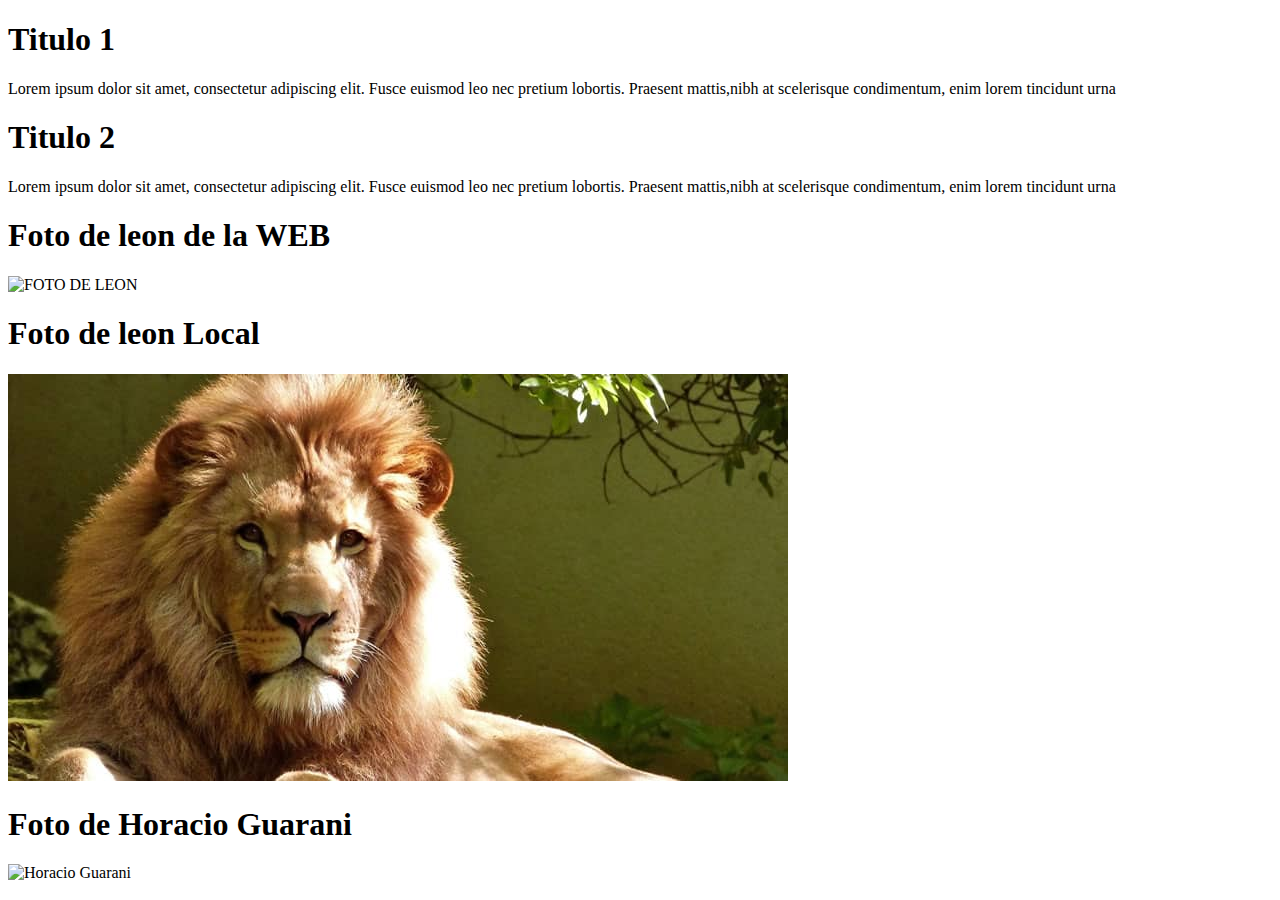
==== index.html @ da65ddc6 "primer commit" ====
<!DOCTYPE html>
<html lang="en">


<head>
    <meta charset="UTF-8">
    <meta http-equiv="X-UA-Compatible" content="IE=edge">
    <meta name="viewport" content="width=device-width, initial-scale=1.0">
    <title>Document</title>
</head>


<body>

    <h1>Titulo 1</h1>
    <p>Lorem ipsum dolor sit amet, consectetur adipiscing elit. Fusce euismod leo nec pretium lobortis. Praesent mattis,nibh at scelerisque condimentum, enim lorem tincidunt urna</p>
    <h1>Titulo 2</h1>
    <p>Lorem ipsum dolor sit amet, consectetur adipiscing elit. Fusce euismod leo nec pretium lobortis. Praesent mattis,nibh at scelerisque condimentum, enim lorem tincidunt urna</p> 


    <!-- Imagen de internet -->
    <h1>Foto de leon de la WEB</h1>
    <img src="https://www.batiburrillo.net/wp-content/uploads/2019/07/Ampliacio%CC%81n-de-imagen-en-li%CC%81nea-sin-perder-calidad.jpg" alt="FOTO DE LEON">
    

    <!-- Imagen Local -->
    <h1>Foto de leon Local</h1>
    <img src="leon.jpg" alta="foto de leon" >
    
    <!-- imagen local-->
    <h1>Foto de Horacio Guarani</h1>
    <img src="hg.jpeg" alt="Horacio Guarani"> <!--No muestra porque no esta en mi carpeta del proyecto-->


</body>


</html>
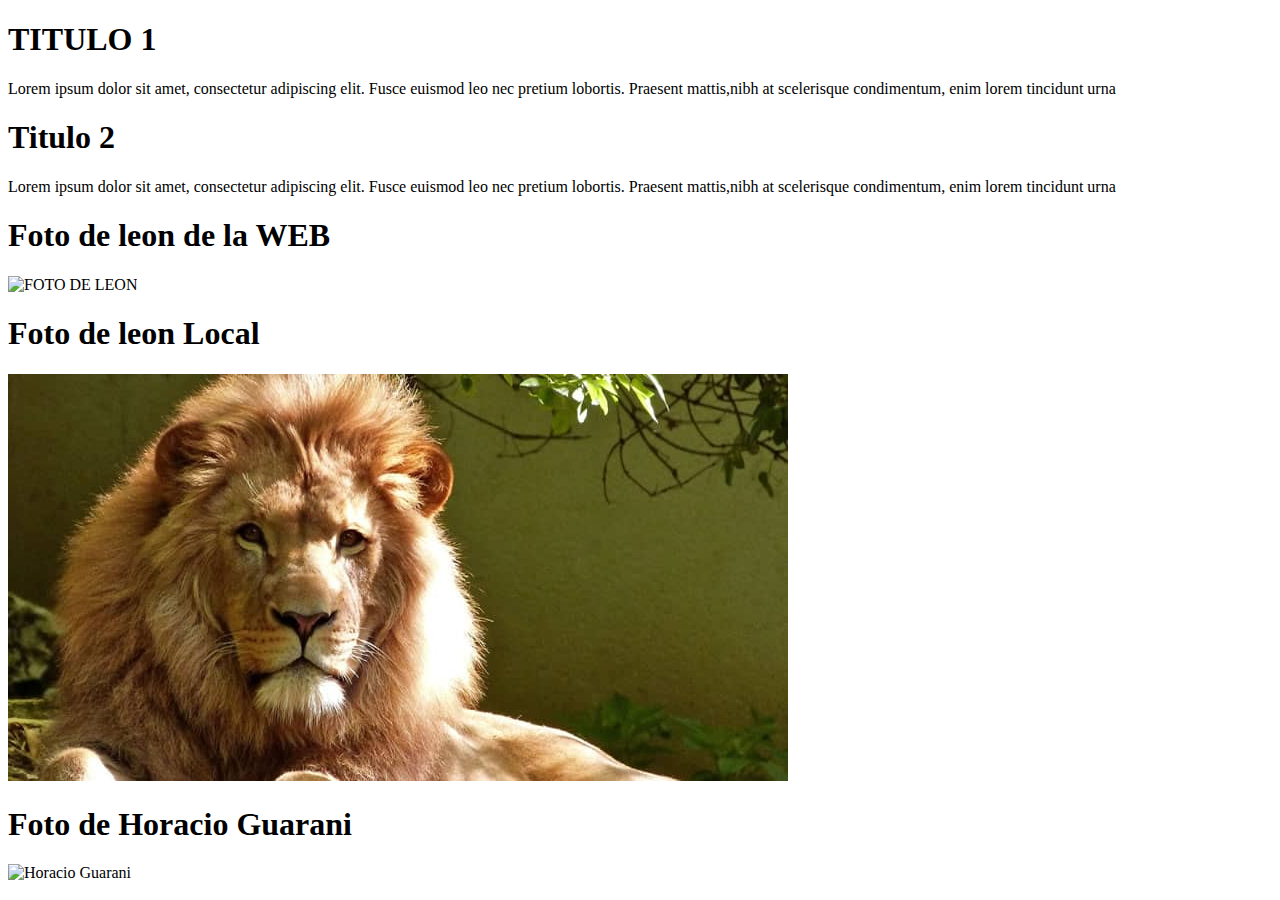
==== commit ad3aec1b: "h1 se le puso letra en mayuscula" ====
--- a/index.html
+++ b/index.html
@@ -6,13 +6,13 @@
     <meta charset="UTF-8">
     <meta http-equiv="X-UA-Compatible" content="IE=edge">
     <meta name="viewport" content="width=device-width, initial-scale=1.0">
-    <title>Document</title>
+    <title>Mi primer web</title>
 </head>
 
 
 <body>
 
-    <h1>Titulo 1</h1>
+    <h1>TITULO 1</h1>
     <p>Lorem ipsum dolor sit amet, consectetur adipiscing elit. Fusce euismod leo nec pretium lobortis. Praesent mattis,nibh at scelerisque condimentum, enim lorem tincidunt urna</p>
     <h1>Titulo 2</h1>
     <p>Lorem ipsum dolor sit amet, consectetur adipiscing elit. Fusce euismod leo nec pretium lobortis. Praesent mattis,nibh at scelerisque condimentum, enim lorem tincidunt urna</p> 
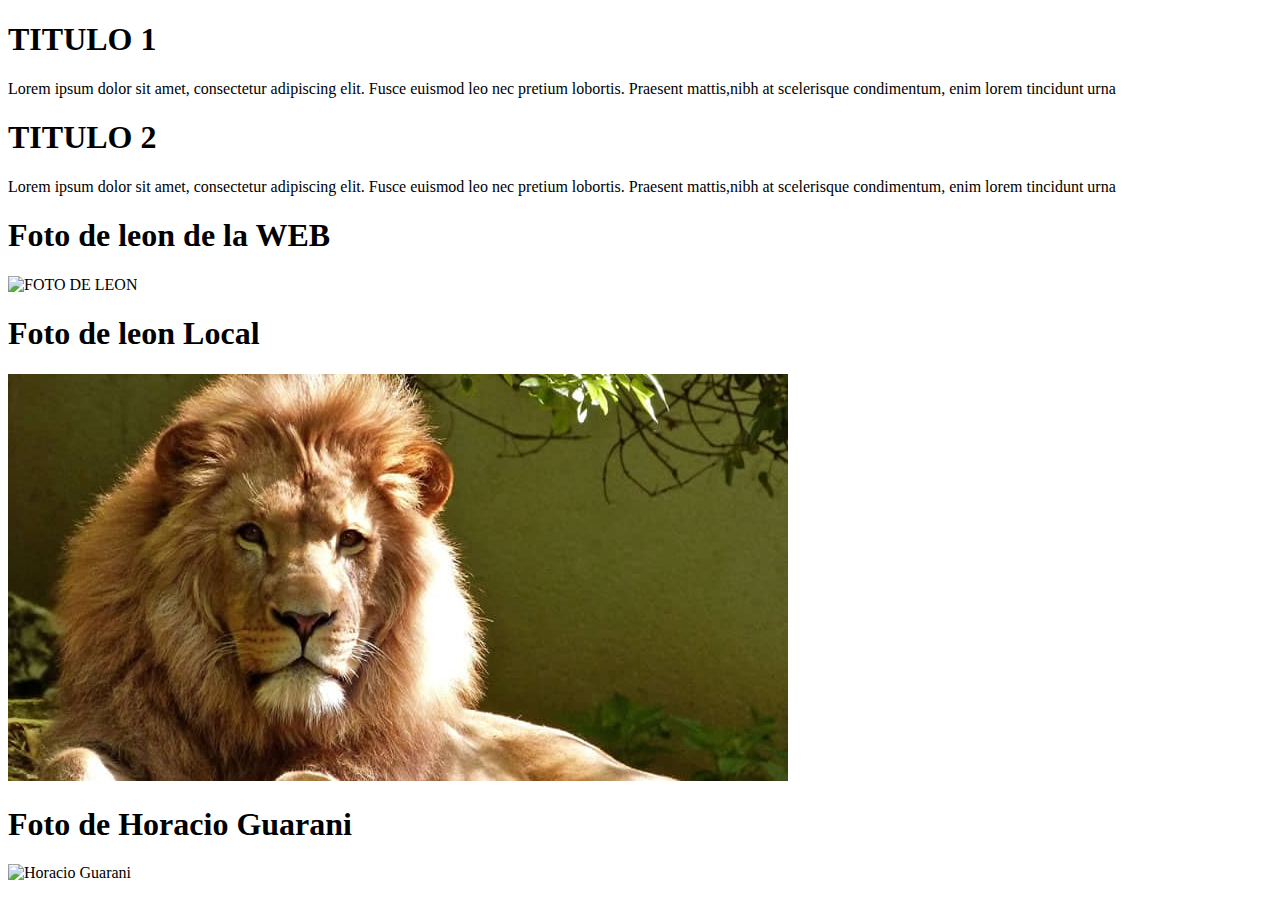
==== commit 7ebbb15b: "h1 que contiene titulo de intercambio por mayuscula" ====
--- a/index.html
+++ b/index.html
@@ -14,7 +14,7 @@
 
     <h1>TITULO 1</h1>
     <p>Lorem ipsum dolor sit amet, consectetur adipiscing elit. Fusce euismod leo nec pretium lobortis. Praesent mattis,nibh at scelerisque condimentum, enim lorem tincidunt urna</p>
-    <h1>Titulo 2</h1>
+    <h1>TITULO 2</h1>
     <p>Lorem ipsum dolor sit amet, consectetur adipiscing elit. Fusce euismod leo nec pretium lobortis. Praesent mattis,nibh at scelerisque condimentum, enim lorem tincidunt urna</p> 
 
 
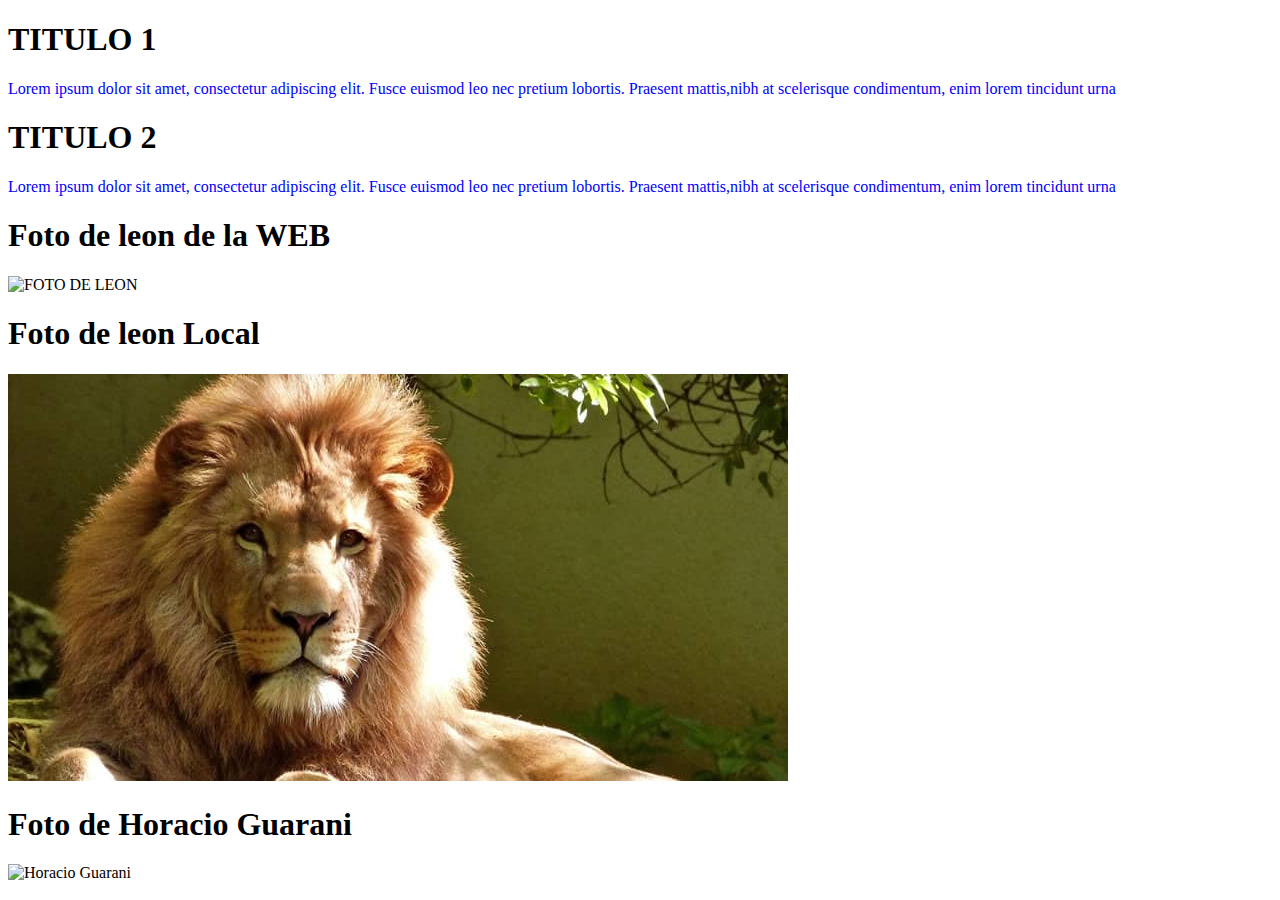
==== commit 8f96769a: "add archivo styles.css y cambie la fuente a color azul" ====
--- a/index.html
+++ b/index.html
@@ -7,6 +7,7 @@
     <meta http-equiv="X-UA-Compatible" content="IE=edge">
     <meta name="viewport" content="width=device-width, initial-scale=1.0">
     <title>Mi primer web</title>
+    <link rel="stylesheet" href="styles.css">
 </head>
 
 
--- a/styles.css
+++ b/styles.css
@@ -0,0 +1,3 @@
+p{
+    color: blue;
+}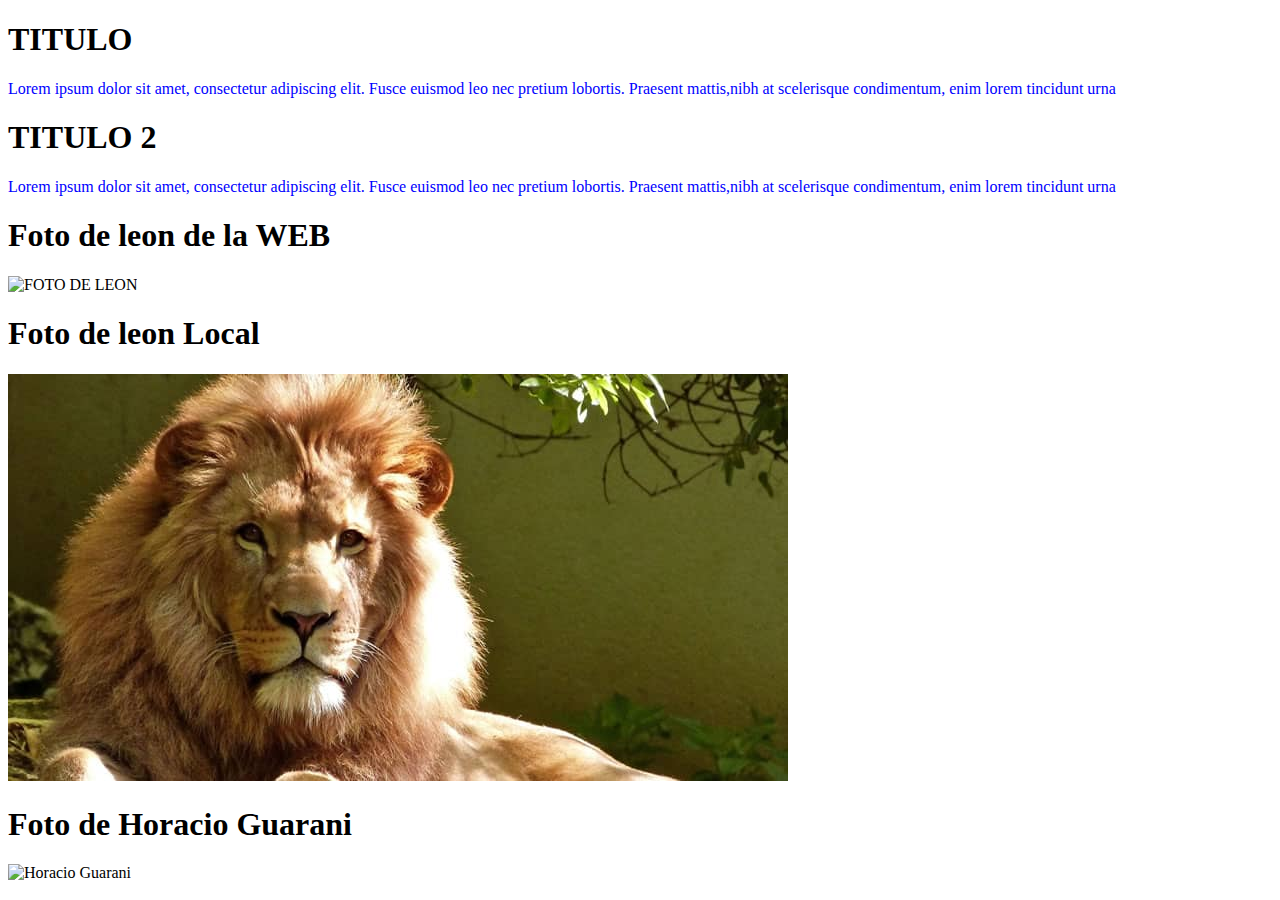
==== commit 5615996e: "quite el 1" ====
--- a/index.html
+++ b/index.html
@@ -13,7 +13,7 @@
 
 <body>
 
-    <h1>TITULO 1</h1>
+    <h1>TITULO</h1>
     <p>Lorem ipsum dolor sit amet, consectetur adipiscing elit. Fusce euismod leo nec pretium lobortis. Praesent mattis,nibh at scelerisque condimentum, enim lorem tincidunt urna</p>
     <h1>TITULO 2</h1>
     <p>Lorem ipsum dolor sit amet, consectetur adipiscing elit. Fusce euismod leo nec pretium lobortis. Praesent mattis,nibh at scelerisque condimentum, enim lorem tincidunt urna</p> 
